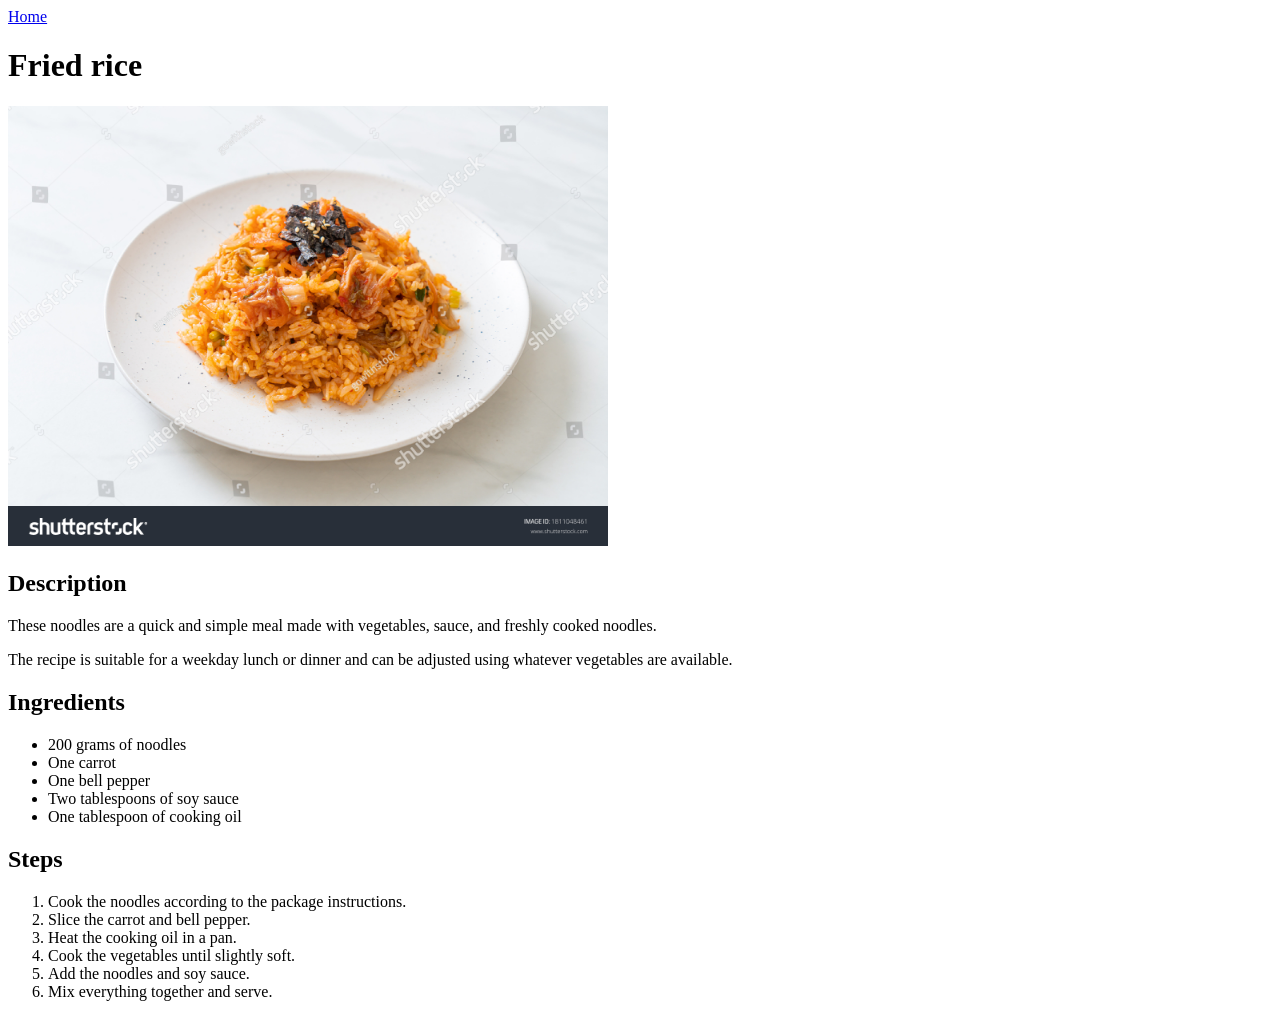
==== recipes/fried-rice.html @ 27b77469 "feat: add fried rice recipe" ====
<!DOCTYPE html>
<html lang="en">
<head>
    <meta charset="UTF-8">
    <meta name="viewport" content="width=device-width, initial-scale=1.0">
    <title>Fried rice</title>
</head>
<body>
    <a href="../index.html">Home</a>
    <h1>Fried rice</h1>
    <img
    src="../images/fried-rice.jpg"
    alt="A plate of fried rice with vegetables"
    width="600"
  >

  <h2>Description</h2>

  <p>
    These noodles are a quick and simple meal made with vegetables,
    sauce, and freshly cooked noodles.
  </p>

  <p>
    The recipe is suitable for a weekday lunch or dinner and can be
    adjusted using whatever vegetables are available.
  </p>

  <h2>Ingredients</h2>

  <ul>
    <li>200 grams of noodles</li>
    <li>One carrot</li>
    <li>One bell pepper</li>
    <li>Two tablespoons of soy sauce</li>
    <li>One tablespoon of cooking oil</li>
  </ul>

  <h2>Steps</h2>

  <ol>
    <li>Cook the noodles according to the package instructions.</li>
    <li>Slice the carrot and bell pepper.</li>
    <li>Heat the cooking oil in a pan.</li>
    <li>Cook the vegetables until slightly soft.</li>
    <li>Add the noodles and soy sauce.</li>
    <li>Mix everything together and serve.</li>
  </ol>


    
</body>
</html>
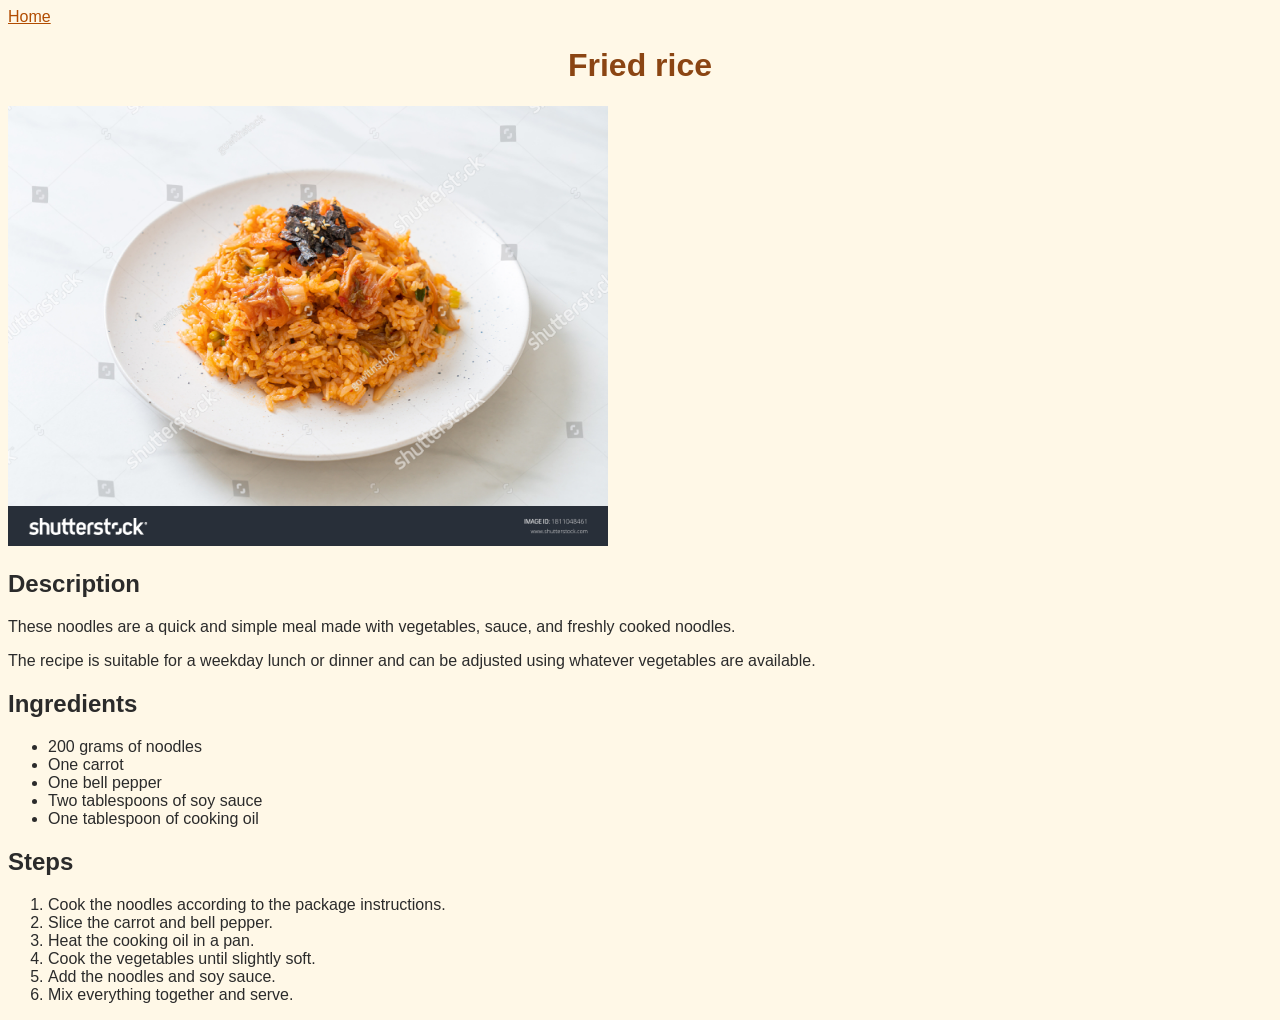
==== commit 428e8b7b: "feat: add shared stylesheet" ====
--- a/recipes/fried-rice.html
+++ b/recipes/fried-rice.html
@@ -4,6 +4,7 @@
     <meta charset="UTF-8">
     <meta name="viewport" content="width=device-width, initial-scale=1.0">
     <title>Fried rice</title>
+    <link rel="stylesheet" href="../style.css">
 </head>
 <body>
     <a href="../index.html">Home</a>
--- a/style.css
+++ b/style.css
@@ -0,0 +1,14 @@
+body{
+    background-color:#fff8e7;
+    color: #2b2b2b;
+    font-family: Arial,sans-serif;
+}
+
+h1{
+    color: #8b4513;
+    text-align: center;
+}
+
+a{
+    color: #b24c00;
+}
